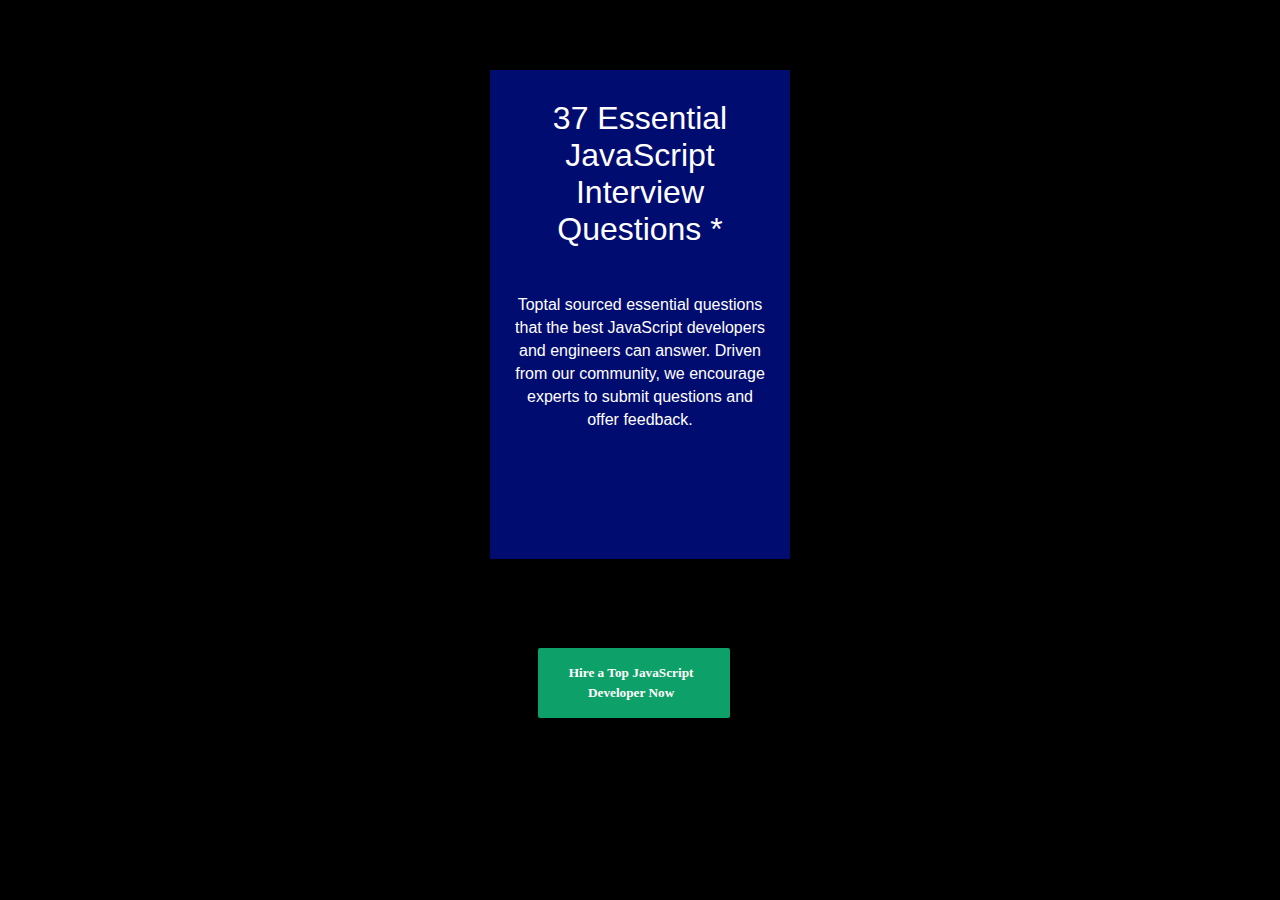
==== index.html @ c4407960 "day3" ====
<!DOCTYPE html>
<html lang="en">
<head>
    <meta charset="UTF-8">
    <meta http-equiv="X-UA-Compatible" content="IE=edge">
    <meta name="viewport" content="width=device-width, initial-scale=1.0">
    <title>Document</title>
    <link rel="stylesheet" href="style.css">
</head>
<body>
    <!-- <a href="" class="login">Log in</a> -->
    <!-- <div class="box1">
        <h1>Victor</h1>
        <p>My name is Victor</p>

    </div>
    <div class="box2">
        <h2>David</h2>
        <p>My name is David</p>
    </div> -->
    <h1>37 Essential JavaScript Interview Questions *</h1>
    <p>Toptal sourced essential questions that the best JavaScript developers and engineers can answer. Driven from our community, we encourage experts to submit questions and offer feedback.</p>
    <h5>Hire a Top JavaScript Developer Now</h5>
</body>
</html>
---- style.css ----
/* .login{
    background-color: red;
    text-decoration: none;
    color: white;
    border-radius: 3px;
    transition: 0.5s;
    padding: 5px;
}
.login:hover{
    background-color: black;
    color: red; */

    *{
        margin:0 ;
        padding: 0;
        box-sizing: border-box;
    }
    /* .box1{ */
        /* background-color: red;
        border: 1px solid green;
        margin-bottom: 5px;
        background-color: yellow;
        color: blue;
        margin: auto;
        width: 50%;
      text-align: center;  
        margin: auto; */
    
    /* .box2{
        background-color: blue;
        width: 50%;
        margin: auto;
        position: absolute;
        top: 25%;
        left: 25%;
        margin-bottom: 5px;
        border: 1px solid red;
        border: ;
    } */
    /* .box1:hover{
        background-color: black;
        color: red;
    } */
    /* .box2:hover{
        background-color: black;
        color: red;
    } */
    body{
         background-color: black; 
margin-top: 70px;
    } 
     h1,p{
        color: white;
        background-color: rgb(1, 12, 112);
        width: 300px;
        margin: auto;
        font-family: sans-serif;
    font-style: normal;
    padding: 20px; 
   
    
 }
  h1{ 
    text-align: center;
    padding-top: 30px;
    padding-bottom: 20px;
    font-family: sans-serif;
    font-weight: lighter;
    
 }
  p{
     padding-top: 25px;
     padding-bottom: 10%;
     margin-bottom: 25%;
     font-family:sans-serif;
     line-height: 23px;
     font-size: 16px;
     font-style: normal;
     text-align: center;
     
 }
   h5{ 
       background-color: rgb(13, 160, 104);
     /* width: 250px; 
padding-bottom: 80px; */
width: 15%; 
text-align: center;
position: absolute;
top: 72%;
right: 43%;
border-radius: 2px; 
 padding-left: 5px;
padding-right: 10px;
padding-top: 15px;
padding-bottom: 15px;
color: white;
font-style: normal;
line-height: 20px;
 }
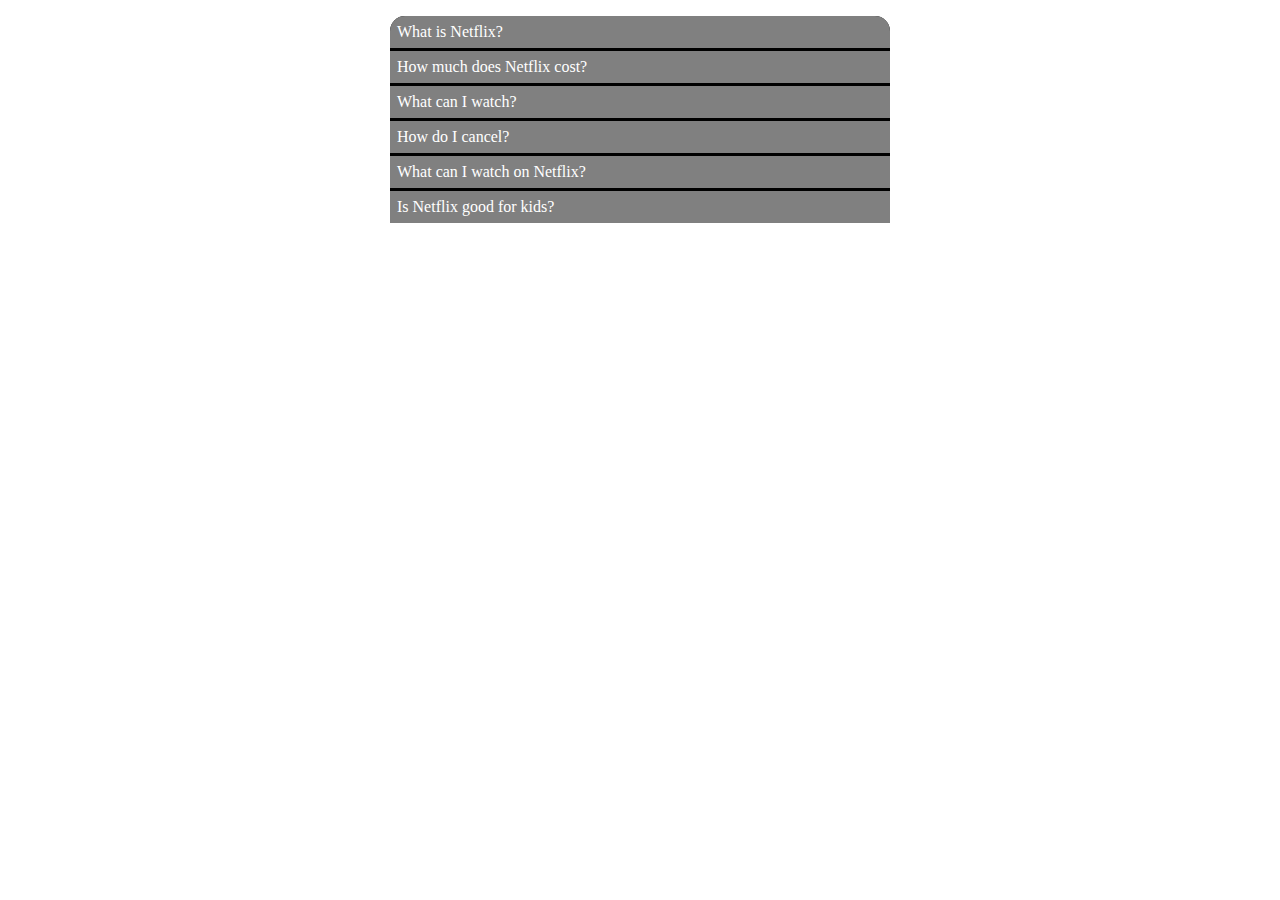
==== commit 2d7f5bdc: "Assignment" ====
--- a/index.html
+++ b/index.html
@@ -4,22 +4,21 @@
     <meta charset="UTF-8">
     <meta http-equiv="X-UA-Compatible" content="IE=edge">
     <meta name="viewport" content="width=device-width, initial-scale=1.0">
-    <title>Document</title>
+    <title>Software Assignment2</title>
     <link rel="stylesheet" href="style.css">
 </head>
 <body>
-    <!-- <a href="" class="login">Log in</a> -->
-    <!-- <div class="box1">
-        <h1>Victor</h1>
-        <p>My name is Victor</p>
+    <div class=box>
+        <ul>
+            <li class="net">What is Netflix?</li>
+            <li class="question">How much does Netflix cost?</li>
+            <li class="question">What can I watch?</li>
+            <li class="question">How do I cancel?</li>
+            <li class="question">What can I watch on Netflix?</li>
+            <li class="question">Is Netflix good for kids?</li>
+        </ul>
 
     </div>
-    <div class="box2">
-        <h2>David</h2>
-        <p>My name is David</p>
-    </div> -->
-    <h1>37 Essential JavaScript Interview Questions *</h1>
-    <p>Toptal sourced essential questions that the best JavaScript developers and engineers can answer. Driven from our community, we encourage experts to submit questions and offer feedback.</p>
-    <h5>Hire a Top JavaScript Developer Now</h5>
+    
 </body>
 </html>--- a/style.css
+++ b/style.css
@@ -1,99 +1,27 @@
-/* .login{
-    background-color: red;
-    text-decoration: none;
+.box{
+    background-color: black;
+    margin: auto;
+    width: 500px;
+    border-start-start-radius: 15px;
+    border-start-end-radius: 15px;
+    
+}
+li{
+    background-color:black;
+    margin: auto;
+    width: 486px;
+    display: block;
     color: white;
-    border-radius: 3px;
-    transition: 0.5s;
-    padding: 5px;
+    list-style-type: none;
+    margin-left:-2.5em;
 }
-.login:hover{
-    background-color: black;
-    color: red; */
+.net,.question{
+    background-color: grey;
+    margin-bottom: 3px;
+    padding: 7px;
+}
+ .net{
+    border-start-start-radius: 15px;
+    border-start-end-radius: 15px;
 
-    *{
-        margin:0 ;
-        padding: 0;
-        box-sizing: border-box;
-    }
-    /* .box1{ */
-        /* background-color: red;
-        border: 1px solid green;
-        margin-bottom: 5px;
-        background-color: yellow;
-        color: blue;
-        margin: auto;
-        width: 50%;
-      text-align: center;  
-        margin: auto; */
-    
-    /* .box2{
-        background-color: blue;
-        width: 50%;
-        margin: auto;
-        position: absolute;
-        top: 25%;
-        left: 25%;
-        margin-bottom: 5px;
-        border: 1px solid red;
-        border: ;
-    } */
-    /* .box1:hover{
-        background-color: black;
-        color: red;
-    } */
-    /* .box2:hover{
-        background-color: black;
-        color: red;
-    } */
-    body{
-         background-color: black; 
-margin-top: 70px;
-    } 
-     h1,p{
-        color: white;
-        background-color: rgb(1, 12, 112);
-        width: 300px;
-        margin: auto;
-        font-family: sans-serif;
-    font-style: normal;
-    padding: 20px; 
-   
-    
- }
-  h1{ 
-    text-align: center;
-    padding-top: 30px;
-    padding-bottom: 20px;
-    font-family: sans-serif;
-    font-weight: lighter;
-    
- }
-  p{
-     padding-top: 25px;
-     padding-bottom: 10%;
-     margin-bottom: 25%;
-     font-family:sans-serif;
-     line-height: 23px;
-     font-size: 16px;
-     font-style: normal;
-     text-align: center;
-     
- }
-   h5{ 
-       background-color: rgb(13, 160, 104);
-     /* width: 250px; 
-padding-bottom: 80px; */
-width: 15%; 
-text-align: center;
-position: absolute;
-top: 72%;
-right: 43%;
-border-radius: 2px; 
- padding-left: 5px;
-padding-right: 10px;
-padding-top: 15px;
-padding-bottom: 15px;
-color: white;
-font-style: normal;
-line-height: 20px;
- }  +}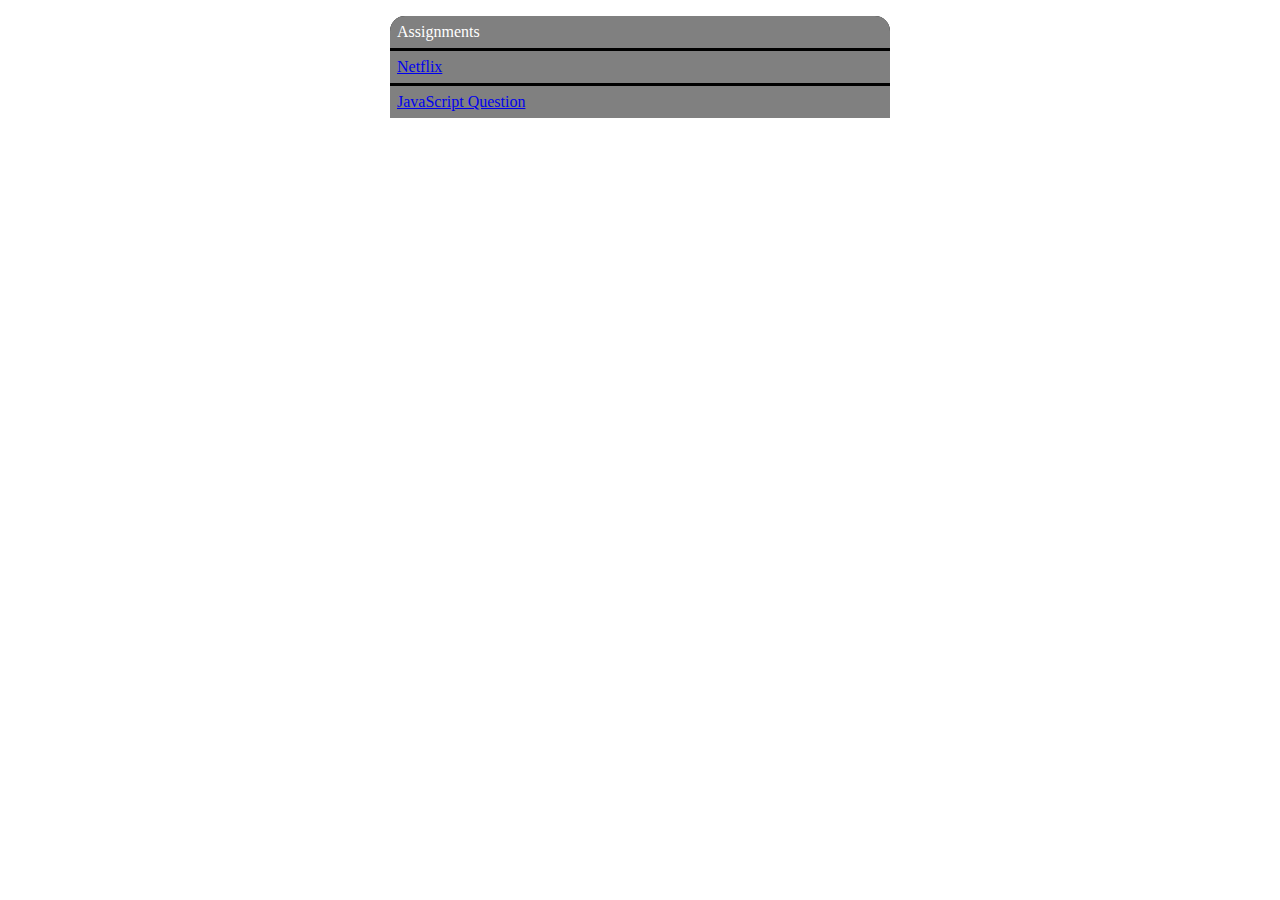
==== commit 1cc696a9: "Added a homepage" ====
--- a/index.html
+++ b/index.html
@@ -4,18 +4,15 @@
     <meta charset="UTF-8">
     <meta http-equiv="X-UA-Compatible" content="IE=edge">
     <meta name="viewport" content="width=device-width, initial-scale=1.0">
-    <title>Software Assignment2</title>
+    <title>Software Assignment</title>
     <link rel="stylesheet" href="style.css">
 </head>
 <body>
     <div class=box>
         <ul>
-            <li class="net">What is Netflix?</li>
-            <li class="question">How much does Netflix cost?</li>
-            <li class="question">What can I watch?</li>
-            <li class="question">How do I cancel?</li>
-            <li class="question">What can I watch on Netflix?</li>
-            <li class="question">Is Netflix good for kids?</li>
+            <li class="net">Assignments</li>
+            <li class="question"><a href="Assignment2">Netflix</a></li>
+            <li class="question"><a href="week2-day2-2">JavaScript Question</a></li>
         </ul>
 
     </div>
